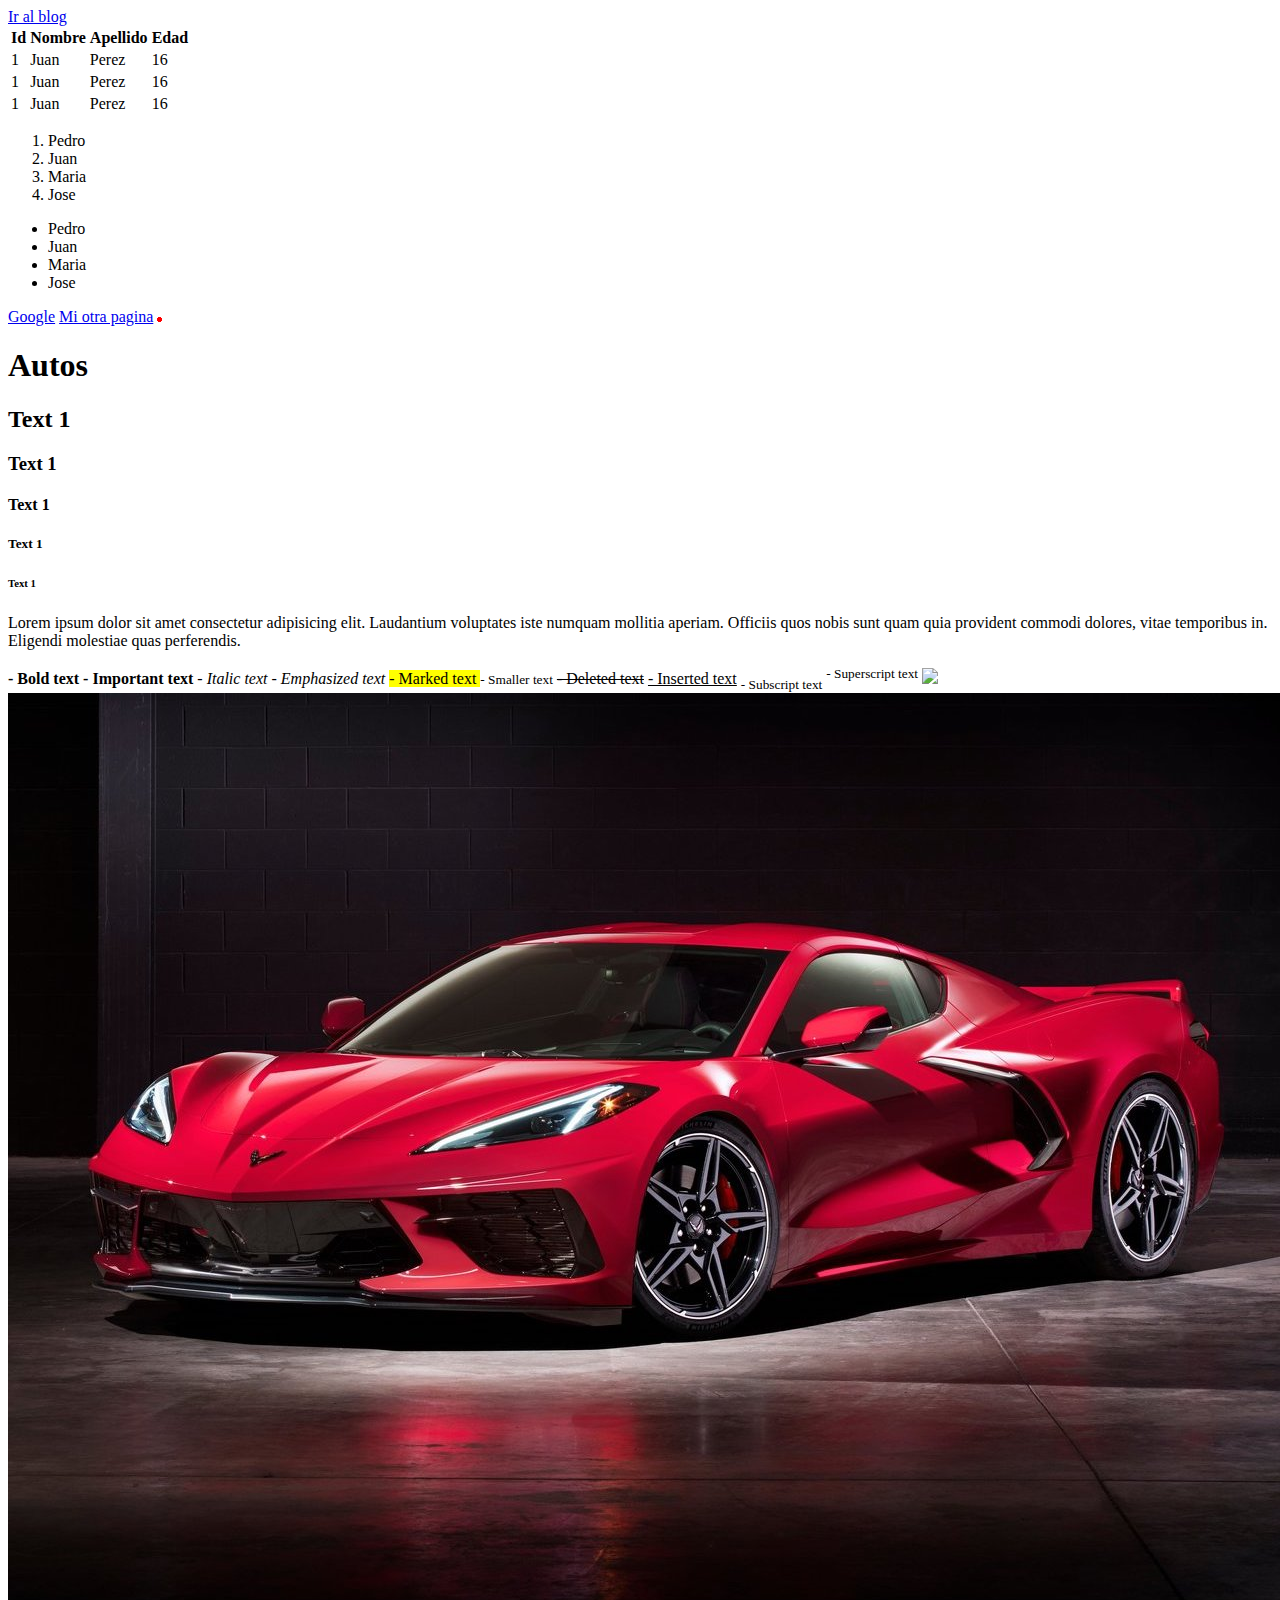
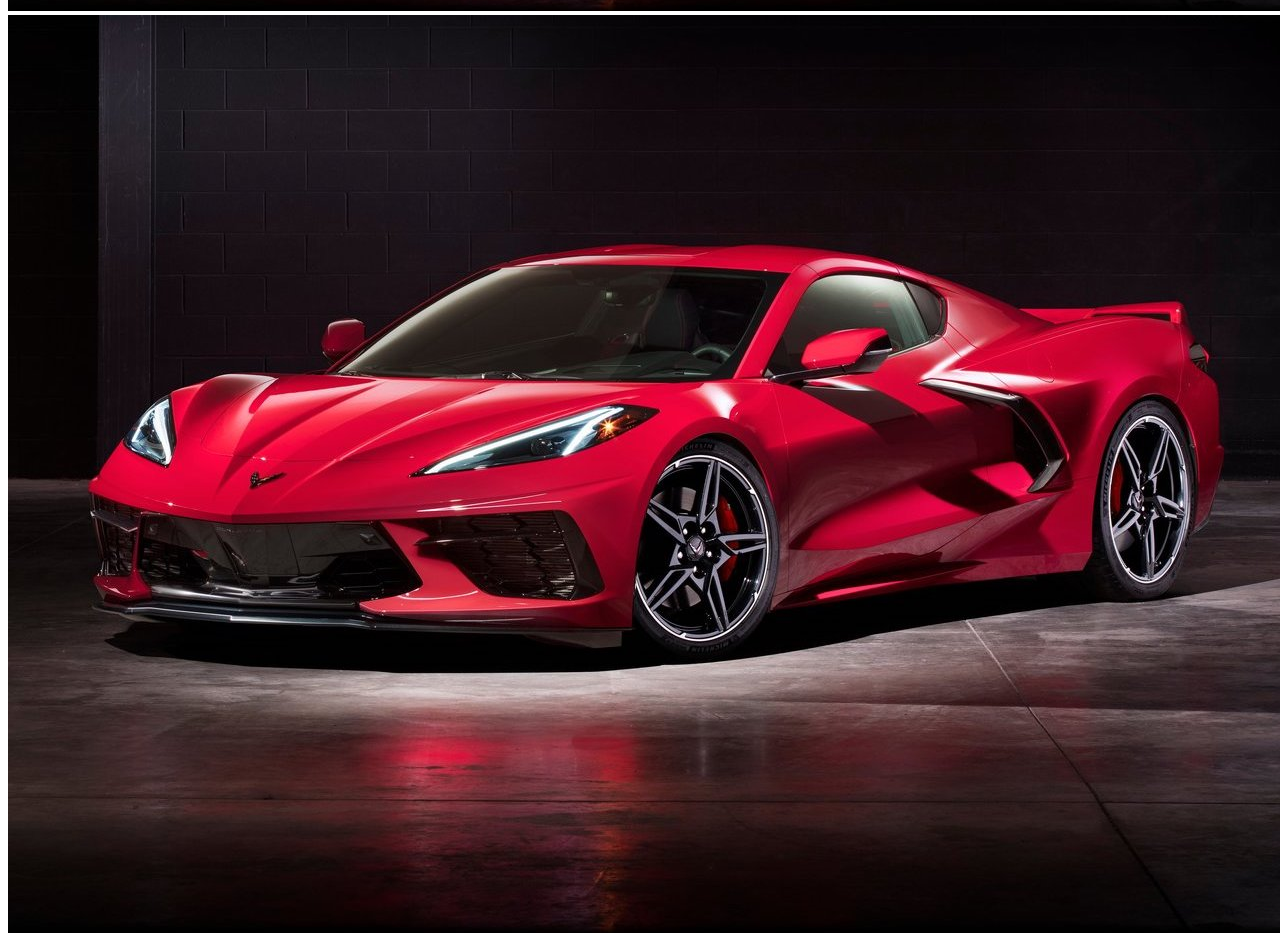
==== index.html @ 34d7d1a1 "commit inicial" ====
<!DOCTYPE html>
<html lang="es">

<head>
    <meta charset="UTF-8">
    <meta http-equiv="X-UA-Compatible" content="IE=edge">
    <meta name="viewport" content="width=device-width, initial-scale=1.0">
    <title>Hello world!</title>
</head>

<body>
    <a href="blog.html">Ir al blog</a>
    <table>
        <thead>
            <tr>
                <th>Id</th>
                <th>Nombre</th>
                <th>Apellido</th>
                <th>Edad</th>
            </tr>
        </thead>
        <tbody>
            <tr>
                <td>1</td>
                <td>Juan</td>
                <td>Perez</td>
                <td>16</td>
            </tr>
            <tr>
                <td>1</td>
                <td>Juan</td>
                <td>Perez</td>
                <td>16</td>
            </tr>
            <tr>
                <td>1</td>
                <td>Juan</td>
                <td>Perez</td>
                <td>16</td>
            </tr>
        </tbody>
    </table>

    <ol>
        <li>Pedro</li>
        <li>Juan</li>
        <li>Maria</li>
        <li>Jose</li>
    </ol>
    <ul>
        <li>Pedro</li>
        <li>Juan</li>
        <li>Maria</li>
        <li>Jose</li>
    </ul>

    <a href="http://google.com" target="_blank">Google</a>
    <a href="pagina-2.html" >Mi otra pagina</a>
    <img src="[data-uri]
    //8/w38GIAXDIBKE0DHxgljNBAAO9TXL0Y4OHwAAAABJRU5ErkJggg==" alt="Red dot" />
    <!-- Documentar   -->
    <h1>Autos</h1>
    <h2>Text 1</h2>
    <h3>Text 1</h3>
    <h4>Text 1</h4>
    <h5>Text 1</h5>
    <h6>Text 1</h6>
    <p>Lorem ipsum dolor sit amet consectetur adipisicing elit. Laudantium voluptates iste numquam mollitia aperiam.
        Officiis quos nobis sunt quam quia provident commodi dolores, vitae temporibus in. Eligendi molestiae quas
        perferendis.</p>
    <b> - Bold text</b>
    <strong> - Important text</strong>
    <i> - Italic text</i>
    <em> - Emphasized text</em>
    <mark> - Marked text </mark>
    <small> - Smaller text</small>
    <del> - Deleted text</del>
    <ins> - Inserted text</ins>
    <sub> - Subscript text</sub>
    <sup> - Superscript text</sup>
    
    <img
        src="https://res.cloudinary.com/walmart-labs/image/upload/d_default.jpg/w_960,dpr_auto,f_auto,q_auto:best/gr/images/product-images/img_large/00005074364230L.jpg?odnHeight=612&odnWidth=612&odnBg=FFFFFF" />
    <img src="/assets/images/auto.jpg" alt="" srcset="">
    <img src="assets/images/auto.jpg" alt="">
 

</body>

</html>
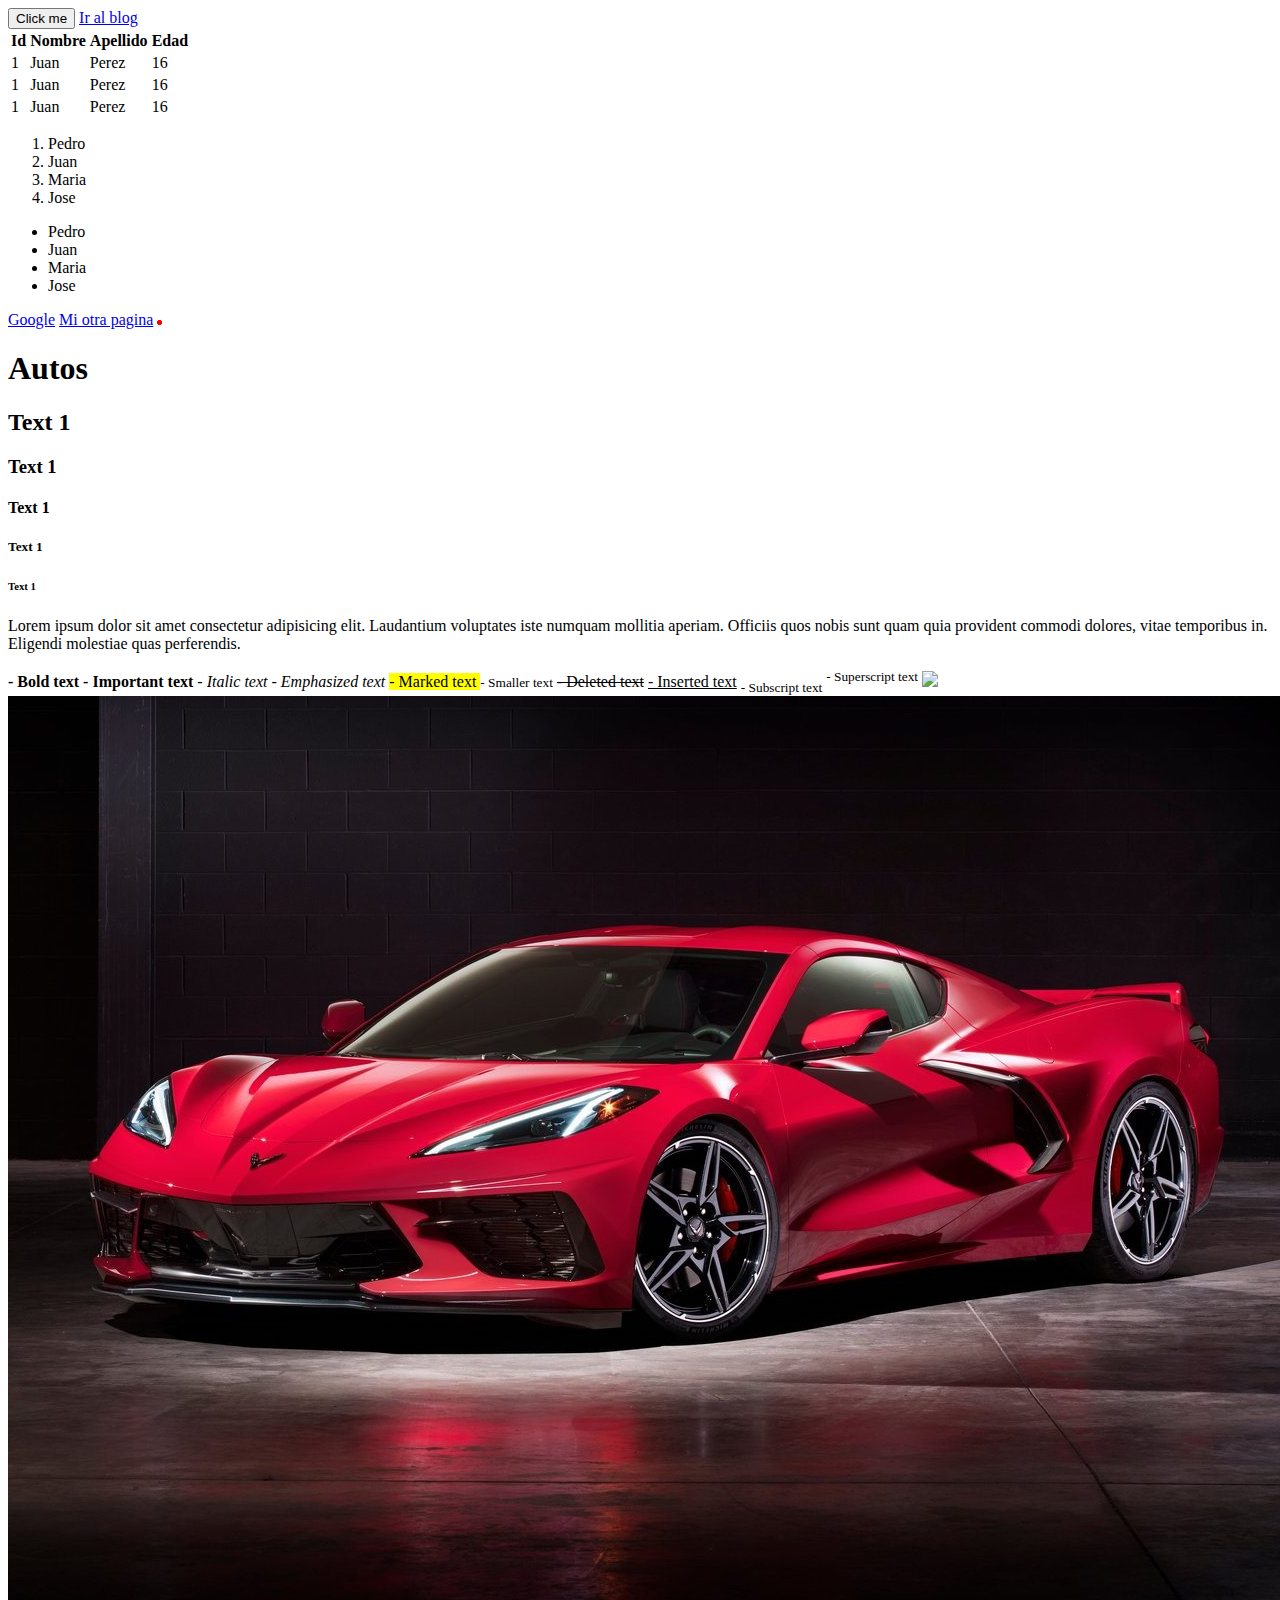
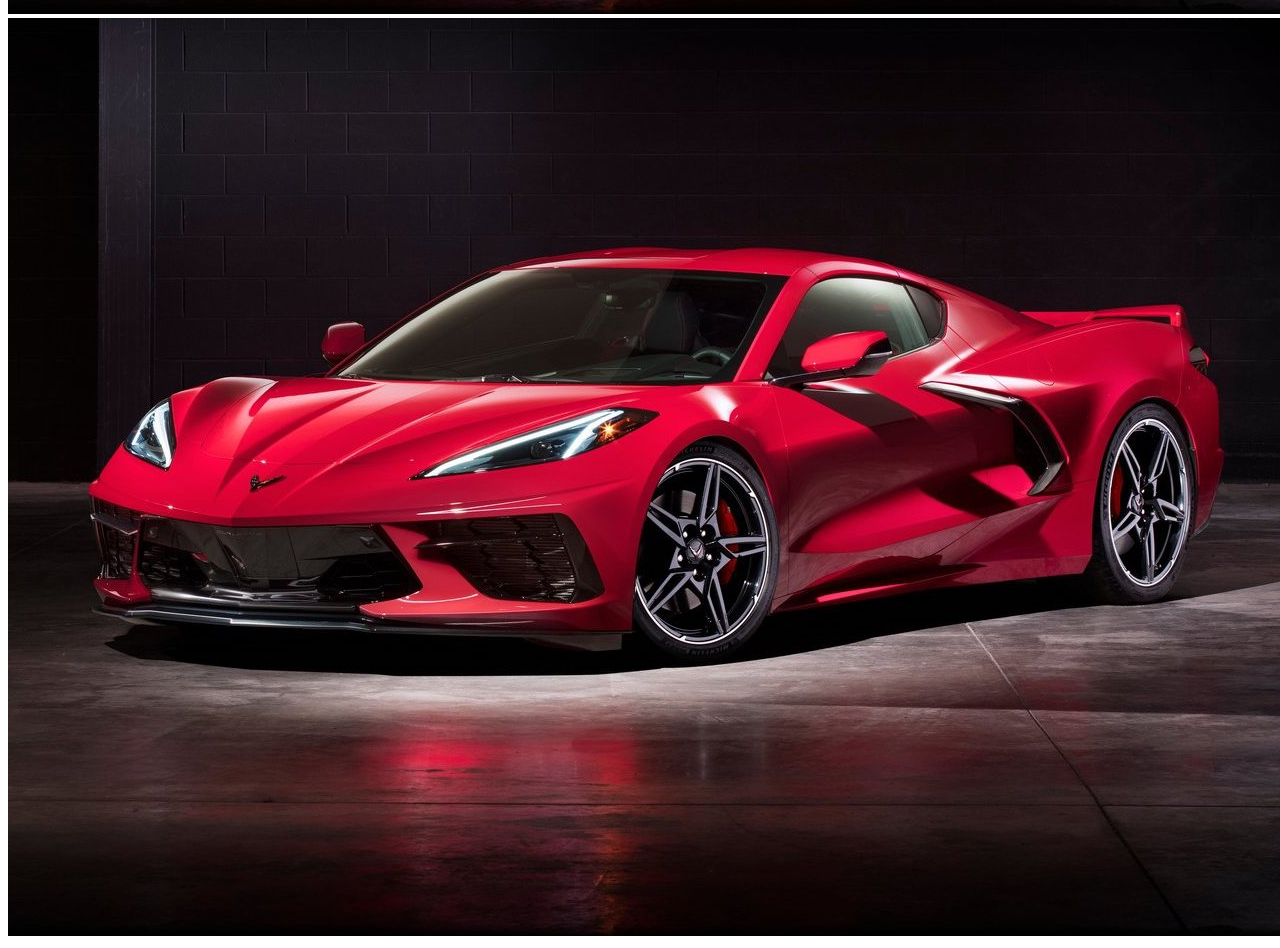
==== commit 093b888c: "calculadora" ====
--- a/index.html
+++ b/index.html
@@ -6,9 +6,11 @@
     <meta http-equiv="X-UA-Compatible" content="IE=edge">
     <meta name="viewport" content="width=device-width, initial-scale=1.0">
     <title>Hello world!</title>
+    <script src="assets/js/main.js"></script>
 </head>
 
 <body>
+    <button>Click me</button>
     <a href="blog.html">Ir al blog</a>
     <table>
         <thead>
